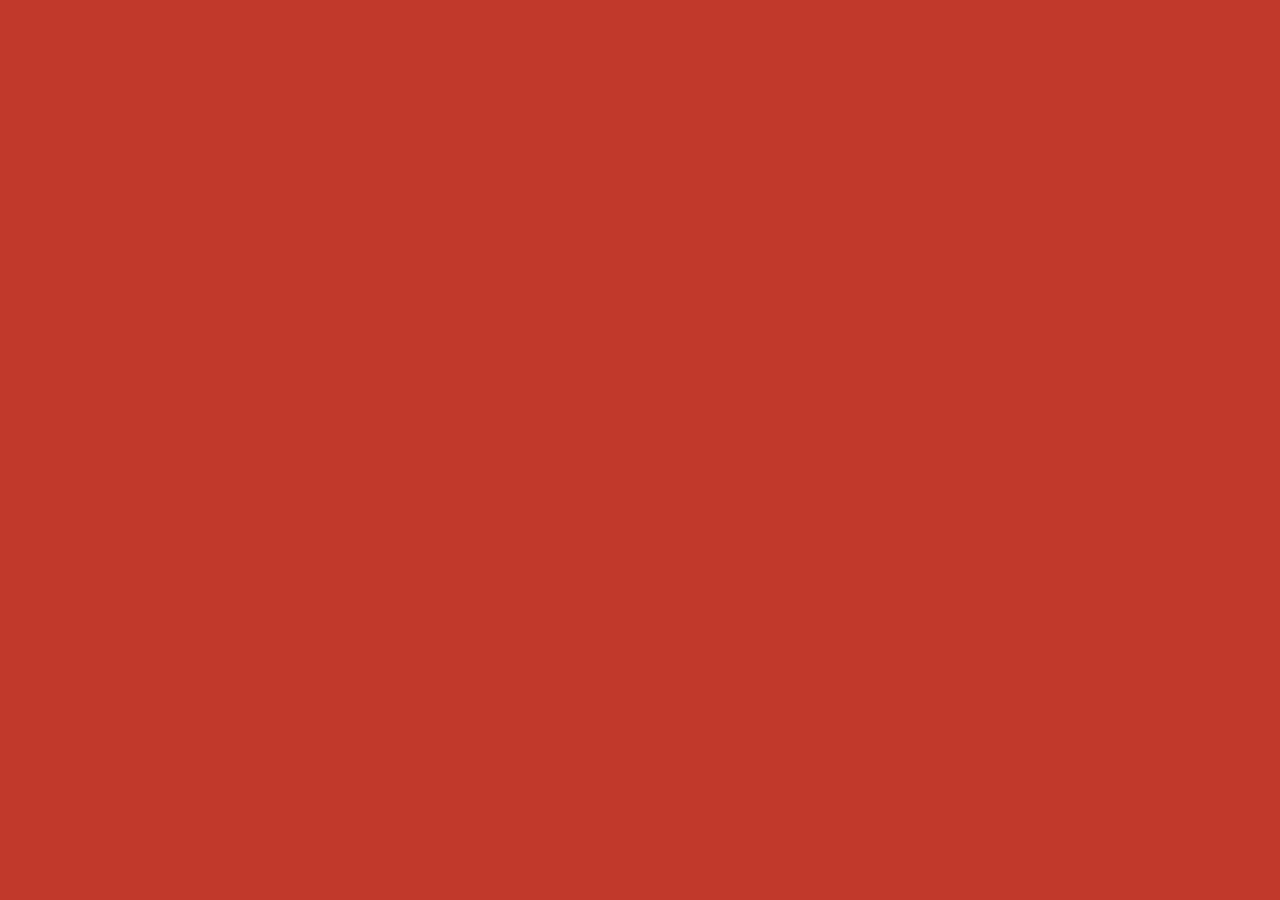
==== index.html @ 4b5a0650 "init files" ====
<!doctype html>
<html lang="en" ng-app="NarrowItDownApp">
  <head>
    <title>Narrow Down Your Menu Choice</title>
    <meta name="viewport" content="width=device-width, initial-scale=1">
    <link rel="stylesheet" href="styles/bootstrap.min.css">
    <link rel="stylesheet" href="styles/styles.css">
    <script src="scripts/jquery-3.2.0.min.js"></script>
    <script src="angular.min.js"></script>
    <script src="app.js"></script>
  </head>
<body>
    
</body>


</html>
---- styles/styles.css ----
@import url("http://fonts.googleapis.com/css?family=Roboto:300");
body {
  background-color: #c0392b;
}
h1 {
  font-family: 'Roboto', sans-serif;
  font-weight: 300;
  font-size: 2.5rem;
  text-align: center;
  color: blue;
}
.play-button {
  height: 300px;
  width: 300px;
  display: block;
  margin: 60px auto;
  overflow: hidden;
  position: relative;
}
.left {
  height: 100%;
  float: left;
  background-color: black;
  width: 36%;
  -webkit-transition: all 0.25s ease;
  transition: all 0.25s ease;
  overflow: hidden;
}
.triangle-1 {
  -webkit-transform: translate(0, -100%);
          transform: translate(0, -100%);
}
.triangle-2 {
  -webkit-transform: translate(0, 100%);
          transform: translate(0, 100%);
}
.triangle-1,
.triangle-2 {
  position: absolute;
  top: 0;
  right: 0;
  background-color: transparent;
  width: 0;
  height: 0;
  border-right: 300px solid #c0392b;
  border-top: 150px solid transparent;
  border-bottom: 150px solid transparent;
  -webkit-transition: -webkit-transform 0.25s ease;
  transition: -webkit-transform 0.25s ease;
  transition: transform 0.25s ease;
  transition: transform 0.25s ease, -webkit-transform 0.25s ease;
}
.right {
  height: 100%;
  float: right;
  width: 36%;
  background-color: black;
  -webkit-transition: all 0.25s ease;
  transition: all 0.25s ease;
}
.paused .left {
  width: 50%;
}
.paused .right {
  width: 50%;
}
.paused .triangle-1 {
  -webkit-transform: translate(0, -50%);
          transform: translate(0, -50%);
}
.paused .triangle-2 {
  -webkit-transform: translate(0, 50%);
          transform: translate(0, 50%);
}
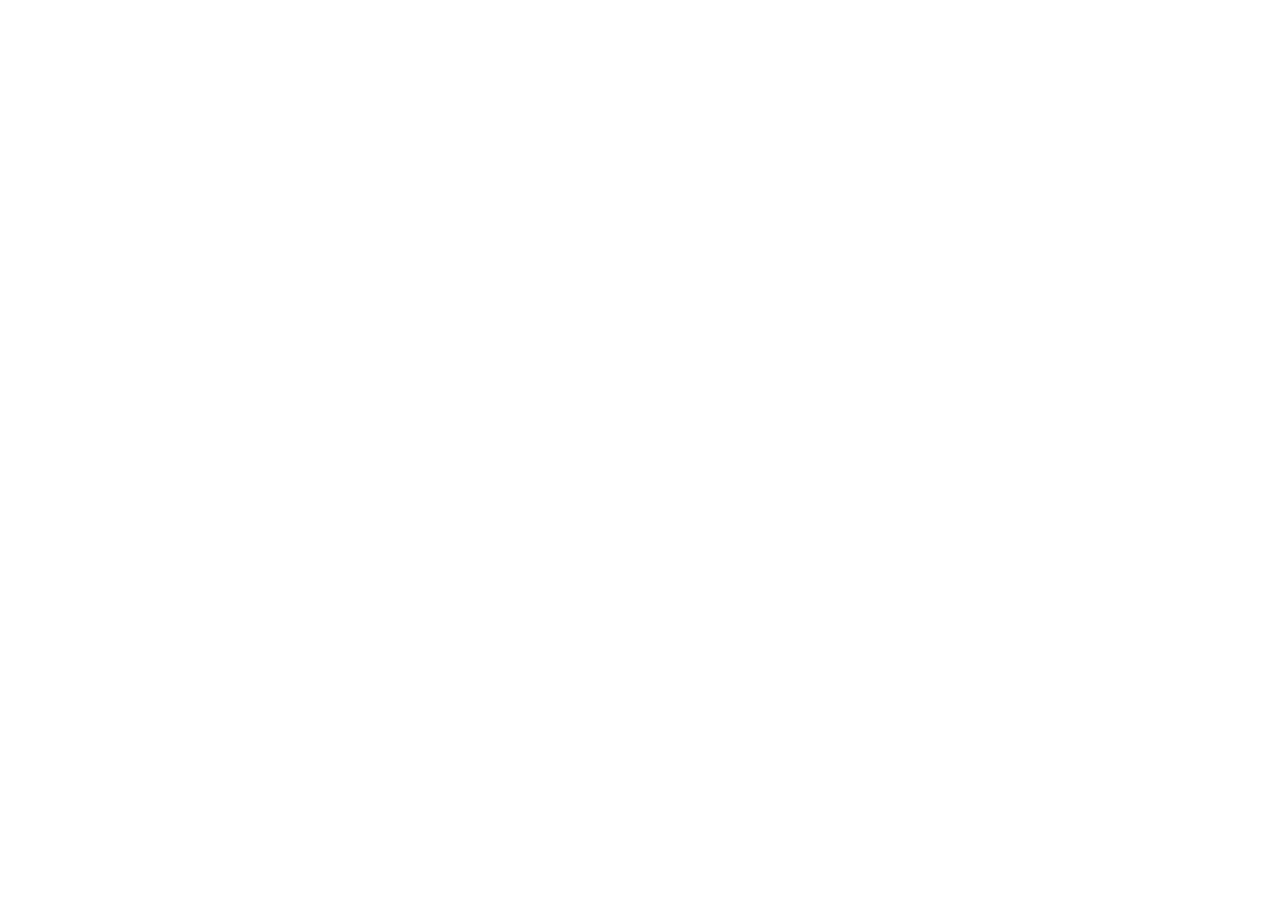
==== commit 2291324a: "fix style" ====
--- a/index.html
+++ b/index.html
@@ -1,16 +1,14 @@
 <!doctype html>
-<html lang="en" ng-app="NarrowItDownApp">
+<html lang="en" ng-app="MenuApp">
   <head>
-    <title>Narrow Down Your Menu Choice</title>
-    <meta name="viewport" content="width=device-width, initial-scale=1">
     <link rel="stylesheet" href="styles/bootstrap.min.css">
-    <link rel="stylesheet" href="styles/styles.css">
-    <script src="scripts/jquery-3.2.0.min.js"></script>
-    <script src="angular.min.js"></script>
-    <script src="app.js"></script>
-  </head>
+    <script src="scripts/angular.min.js"></script>
+    <script src="scripts/uirouter.js"></script>
+    <script src="scripts/menuapp.module.js"></script>
+    <script src="scripts/routes.js"></script>
+    </head>
 <body>
-    
+    <ui-view></ui-view>
 </body>
 
 
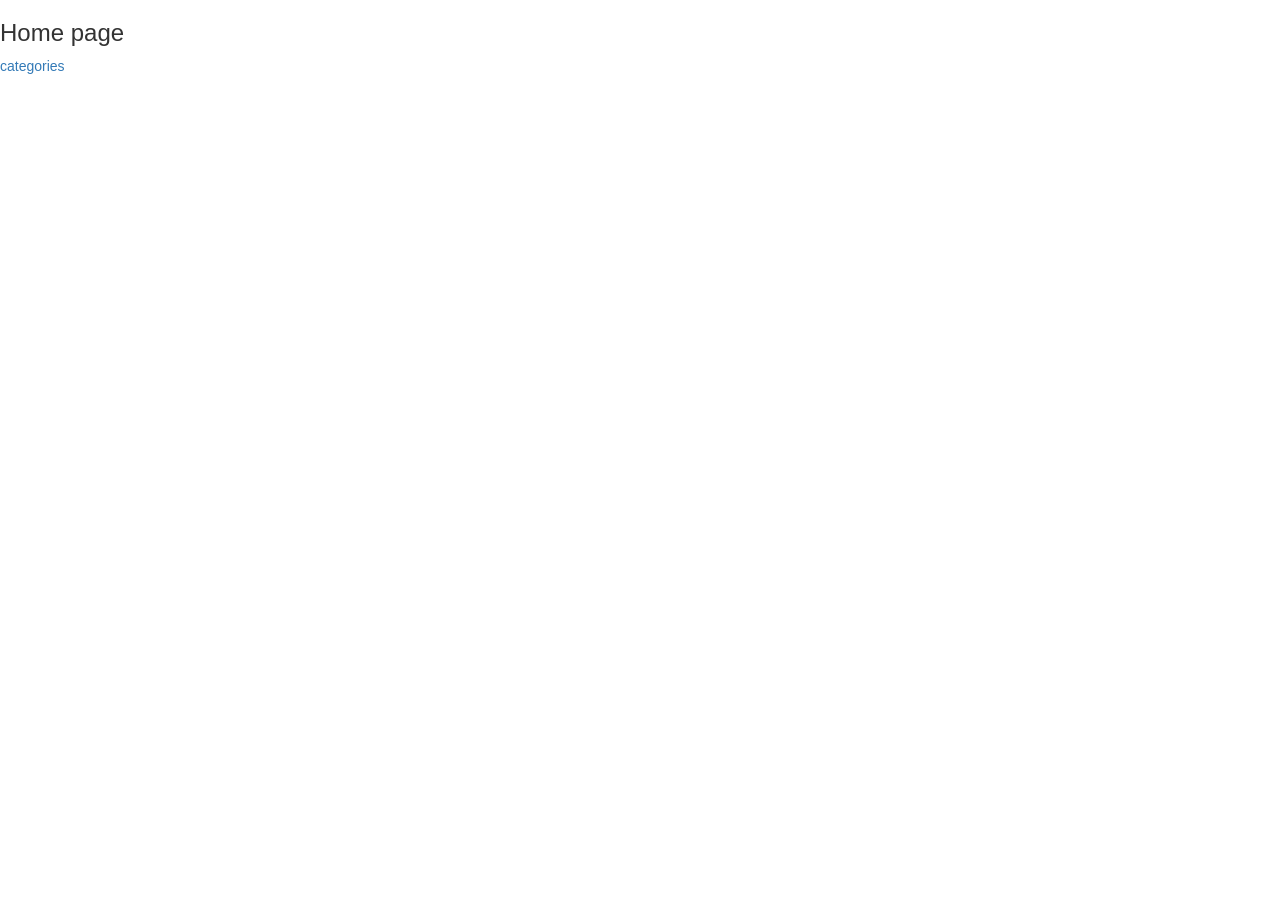
==== commit 09b456f8: "Finish" ====
--- a/index.html
+++ b/index.html
@@ -5,6 +5,10 @@
     <script src="scripts/angular.min.js"></script>
     <script src="scripts/uirouter.js"></script>
     <script src="scripts/menuapp.module.js"></script>
+    <script src="scripts/data.module.js"></script>
+    <script src="scripts/menudata.service.js"></script>
+    <script src="scripts/categories.component.js"></script>
+    <script src="scripts/items.component.js"></script>
     <script src="scripts/routes.js"></script>
     </head>
 <body>
